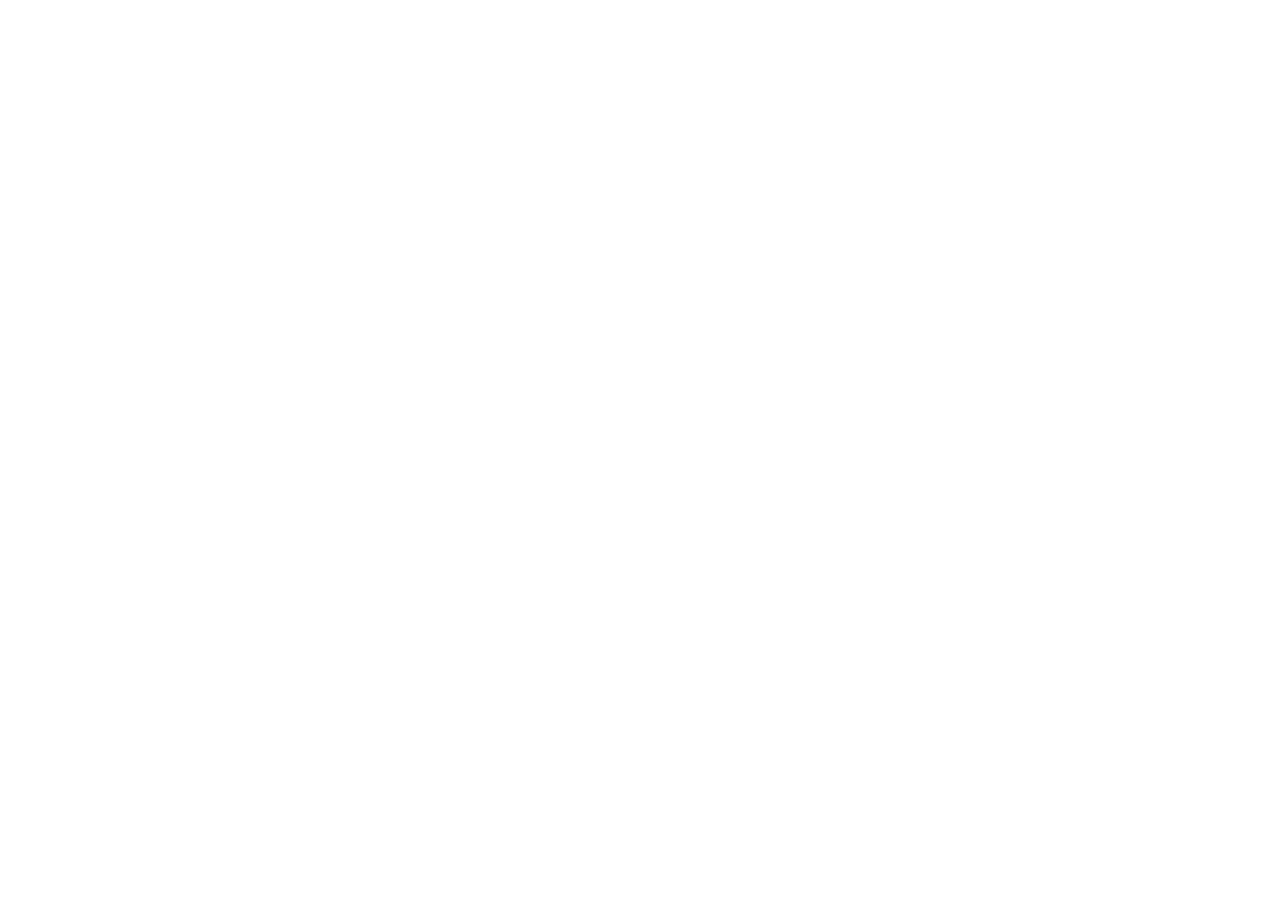
==== 0522/index.html @ 5e577bbf "innit" ====
<!DOCTYPE html>
<html lang="kr">
  <head>
    <meta charset="UTF-8" />
    <meta name="viewport" content="width=device-width, initial-scale=1.0" />
    <title>Document</title>
  </head>
  <body></body>
</html>
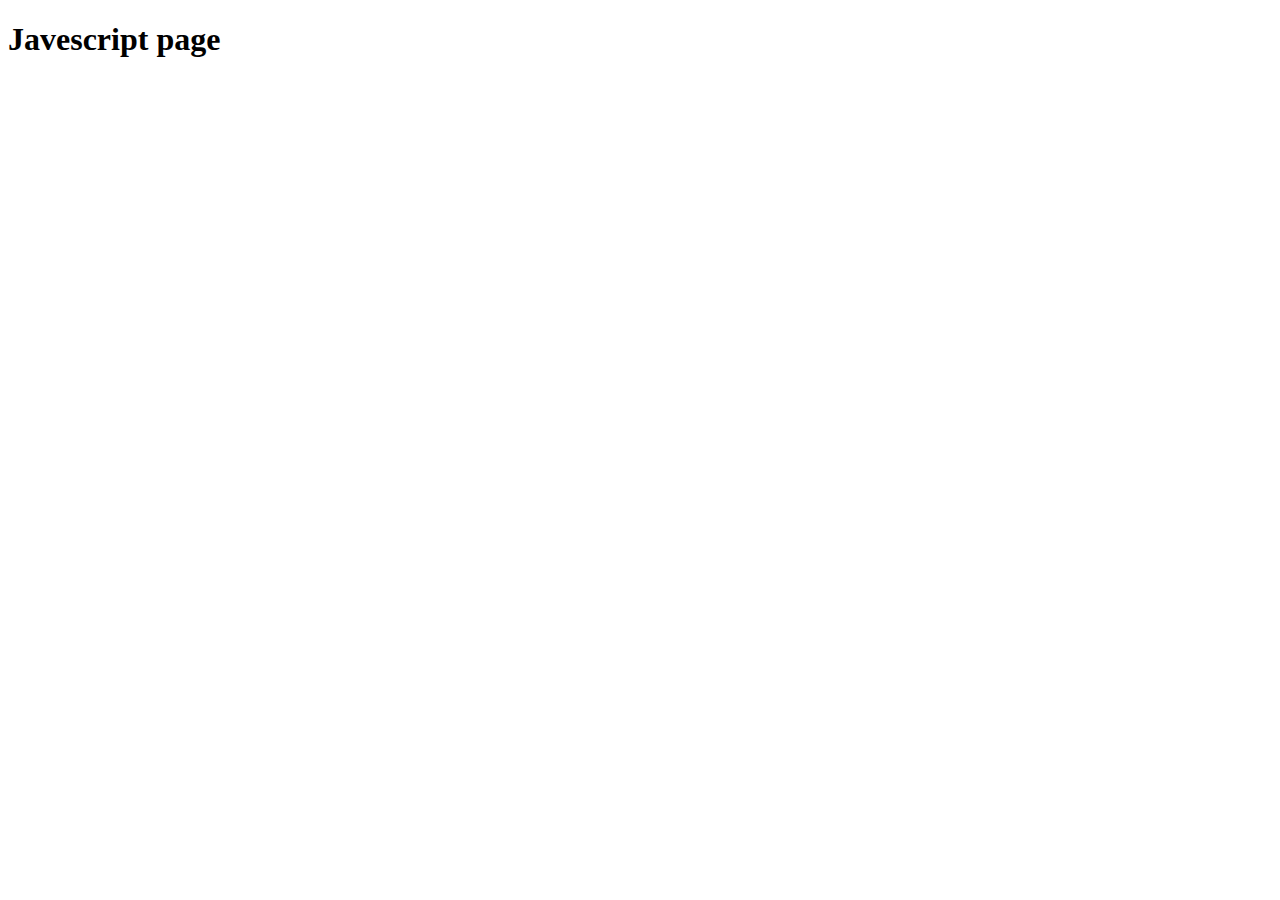
==== commit dbf87f18: "0522" ====
--- a/0522/index.html
+++ b/0522/index.html
@@ -5,5 +5,10 @@
     <meta name="viewport" content="width=device-width, initial-scale=1.0" />
     <title>Document</title>
   </head>
-  <body></body>
+  <body>
+    <h1> Javescript page </h1>
+    <script>
+        console.log("javascript console log")
+    </script>
+  </body>
 </html>
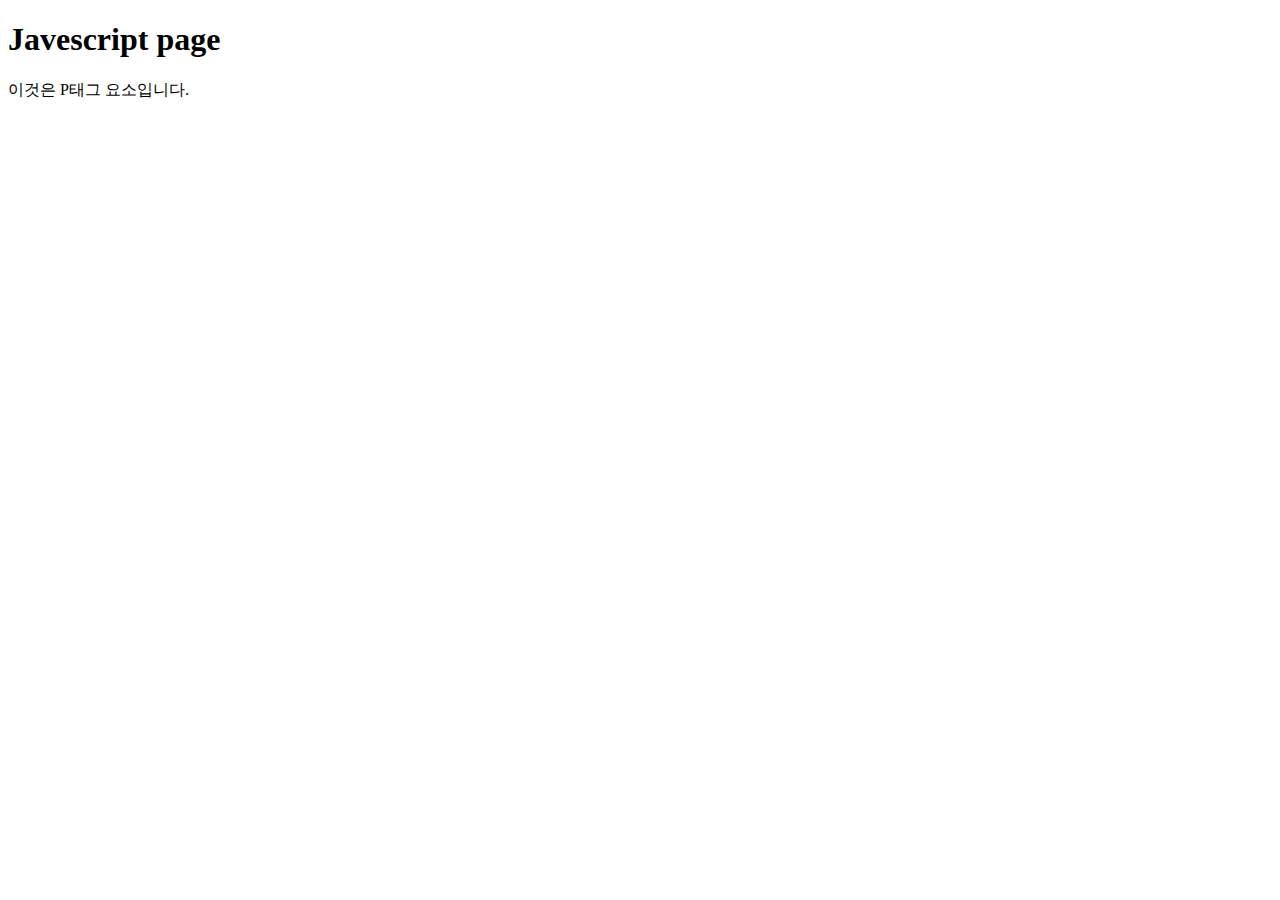
==== commit 6bae1c1d: "5022" ====
--- a/0522/index.html
+++ b/0522/index.html
@@ -6,9 +6,35 @@
     <title>Document</title>
   </head>
   <body>
-    <h1> Javescript page </h1>
+    <h1>Javescript page</h1>
+    <div>
+      <p>이것은 P태그 요소입니다.</p>
+    </div>
     <script>
-        console.log("javascript console log")
+      // console.log("javascript console log")
+      // 자바랑 변수 사용은 동일
+      var currentYear = 2024;
+      var birthYear;
+      var age;
+      //절대규칙 : var 사용 X
+
+      let x;
+      console.log(x);
+      x = 100;
+      console.log(x);
+      const y = 10;
+      //y = 100; -> 상수이기 때문에 한번 선언한 값을 변언 할 수 없다.
+
+      //alert("자바스크립트 예제");
+      //birthYear = prompt("태어난 연도를 입력하세요.");
+      //age = currentYear - birthYear + 1;
+      //document.write(currentYear + "년 현재<br>");
+      //document.write(birthYear + "년에 태어난 사람의 나이는 " + age + "세 입니다.");
+
+      // alert : 경고창을 띄운다. 확인하지 않으면 다음으로 넘어 가지 않는다.
+      // prompt : Scanner 와 역활이 동일 -> 모든 기능을 멈춘체 입력을 기다리는 것이므로 비추천 방식
+      // document.write : 페이지에 로그를 띄운다 -> sout과 같은 기능 -> 개발자용 -> 사용하지 않아야 한다. => consol log를 사용하는 것이 더 나은 방법
+      // 의 3가지 방법은 강제성이 너무 강하기 때문에 사용하길 권장하지 않는다.
     </script>
   </body>
 </html>
